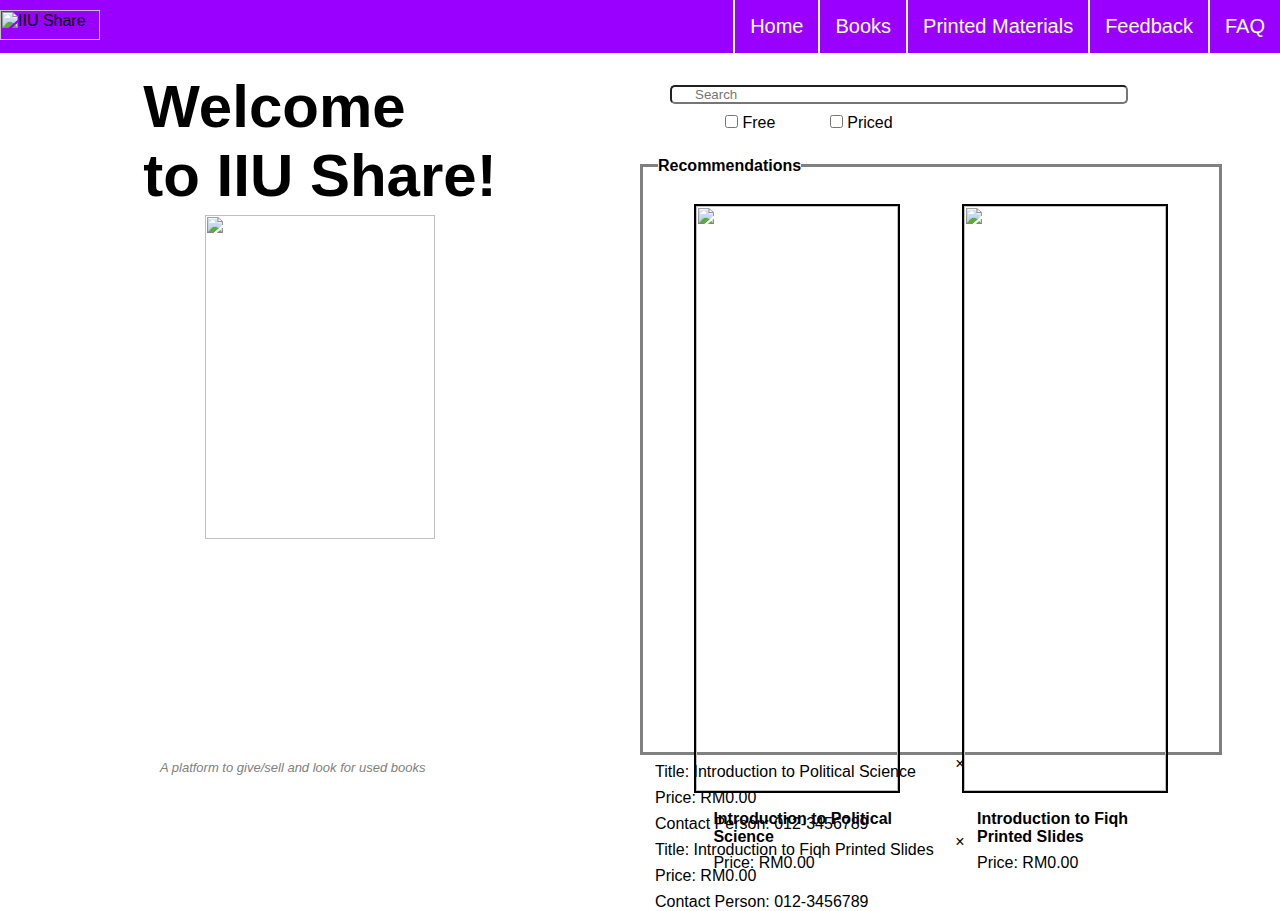
==== index.html @ 14b58a62 "Update index.html" ====
<html>
  <head>
    <meta charset="utf-8">
    <title>IIU Share</title>
    <link rel="stylesheet" href="/styles/index.css">
   
    <div class="topnav">
      <img src="/images/Logo.png" title="IIU Share">
      <a href="/pages/faq.html">FAQ</a>
      <a href="/pages/feedback.html">Feedback</a>
      <a href="/pages/PrintedMaterials.html">Printed Materials</a>
      <a href="/pages/bookCatalog.html">Books</a>
      <a href="/index.html">Home </a>
    </div>
  </head>

  <body>
    <div class="leftThings">
      <h1>Welcome<br>to IIU Share!</h1>
      <img src="/images/image1.png">
      <p>A platform to give/sell and look for used books</p>
    </div>

    <div class="rightThings">
      <div class="searchbox">
        <input type="text" placeholder="Search">
      </div>

      <div class="checkboxes">
          <input type="checkbox" id="price1">
            <label for="price1">Free</label>
          <input type="checkbox" id="price2">
            <label for="price2">Priced</label>
        </div>

        <div class="recommendations">
          <p><strong><mark>Recommendations</mark></strong></p>
          <div class="materialsRec">
            <div class="item">
              <img src="/images/poli.jpeg" width="100%">
            </div>
            <div class="item">
              <img src="/images/printed.jpeg" width="100%">
            </div>
          </div>
          <div class="description">
            <div class="detail">
              <p><strong>Introduction to Political Science</strong></p><br>
              <p>Price: RM0.00</p>
            </div>
            <div class="detail">
              <p><strong>Introduction to Fiqh Printed Slides</strong></p><br>
              <p>Price: RM0.00</p>
            </div>
          </div>
        </div>

  
        <div id="myModal" class="modal">
          <div class="modal-content">
            <span class="close">&times;</span>
            <p>Title: Introduction to Political Science</p><br>
            <p>Price: RM0.00</p><br>
            <p>Contact Person: 012-3456789</p>
          </div>
        </div>

        <div id="myModal1" class="modal1">
          <div class="modal-content1">
            <span class="close1">&times;</span>
            <p>Title: Introduction to Fiqh Printed Slides</p><br>
            <p>Price: RM0.00</p><br>
            <p>Contact Person: 012-3456789</p>
          </div>
        </div>

  </body>
  
   <script type="text/javascript">
     var modal =document.getElementById("myModal");
var modal1 = document.getElementById("myModal1")
var clicker = document.getElementById("imageClick")
var clicker1 = document.getElementById("imageClick1")
var span = document.getElementsByClassName("close")[0];
var span1 = document.getElementsByClassName("close1")[0];

clicker.onclick = function() {
  modal.style.display = "block";
}

clicker1.onclick = function () {
    modal1.style.display = "block";
}

span.onclick = function() {
  modal.style.display = "none";
}

span1.onclick = function() {
  modal1.style.display = "none";
}

window.onclick = function(event) {
  if (event.target == modal) {
    modal.style.display = "none";
  }
}

window.onclick = function(event) {
  if (event.target == modal1) {
    modal1.style.display = "none";
  }
}
    </script>
</html>
---- styles/index.css ----
* {
  padding: 0;
  margin: 0;
  font-family: Arial;
}


.topnav {
  background-color: #9900FF;
  overflow: hidden;
}

.topnav img {
  height: 30px;
  width: 100px;
  padding-top: 10px;
}

.topnav a {
  float: right;
  color: white;
  text-decoration: none;
  font-size: 20px;
  padding: 15px 15px;
  word-wrap: normal;
  display: inline-block;
  border-left:white 2px solid;
} /* style links inside nav bar */

.topnav a:hover {
  background-color: purple;
} /* change color when hover */

/* elements on left side */
.leftThings {
  width: 50%;
  text-align: center;
  float: left;
}

.leftThings h1 {
  display: inline-block;
  text-align: left;
  margin-top: 3%;
  margin-bottom: 5px;
  font-size: 60px;
}

.leftThings img {
  margin-bottom: 0;
  margin: auto;
  width: 60%;
  height: auto;
  display: block;
}

.leftThings p {
  margin-top: 5px;
  color: grey;
  font-style: italic;
  font-size: 13px;
  text-align: left;
  margin-left: 25%;
}

/* elements on right side */
.rightThings{
  float: right;
  width: 50%;
  text-align: center;
}

.searchbox {
  text-align: left;
  margin-top: 5%;
  margin-left: 30px;
}

.searchbox input{
  width: 75%;
  background-image: url('/images/magnifying-glass.png');
  background-repeat: no-repeat;
  background-position: 3px;
  padding-left: 23px;
  border-radius: 5px 5px 5px 5px;
}

.checkboxes{
  text-align: left;
  margin-top: 10px;
  margin-left: 35px;
}

.checkboxes input {
  margin-left: 50px;
}

.rightThings p {
  text-align: left;
  margin-top: -10px;
  margin-left: 15px;
}

mark {
  background-color: white;
}

.recommendations {
  width: 90%;
  height: 65%;
  border: 3px solid gray;
  margin: auto;
  margin-top: 5%;
  margin-left: 0px;
  margin-right: 50px;
  text-align: left;
}

.materialsRec {
  text-align: center;
}

.item {
  width: 35%;
  margin: 5%;
  display: inline-block;
  border: 2px solid black;

}


.description {
  margin-top: -30px;
 text-align: center;


}

.detail {
  width: 35%;
  margin: 5%;
  display: inline-block;
  text-align: left;
}
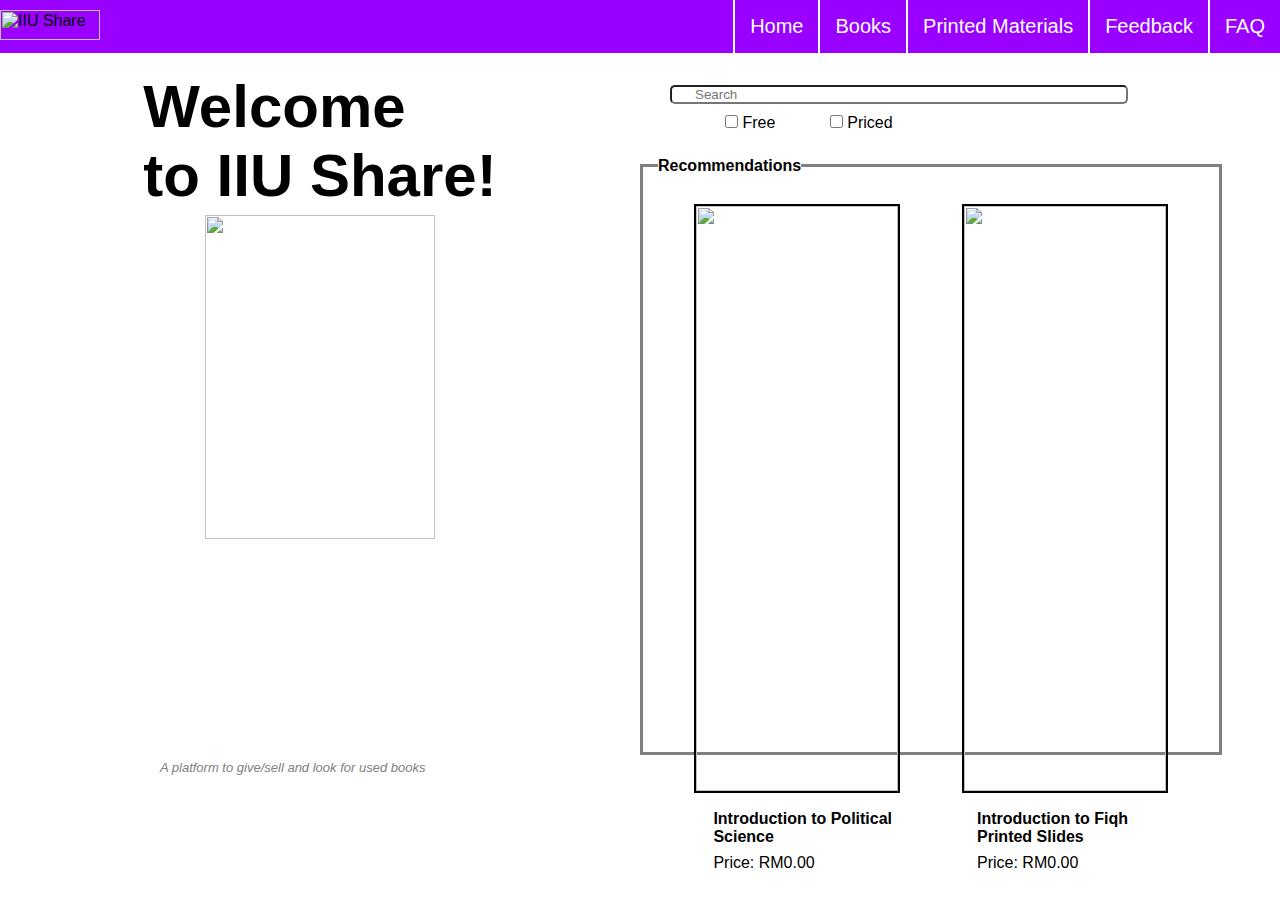
==== commit a65a34d7: "Update index.html" ====
--- a/index.html
+++ b/index.html
@@ -56,60 +56,7 @@
         </div>
 
   
-        <div id="myModal" class="modal">
-          <div class="modal-content">
-            <span class="close">&times;</span>
-            <p>Title: Introduction to Political Science</p><br>
-            <p>Price: RM0.00</p><br>
-            <p>Contact Person: 012-3456789</p>
-          </div>
-        </div>
-
-        <div id="myModal1" class="modal1">
-          <div class="modal-content1">
-            <span class="close1">&times;</span>
-            <p>Title: Introduction to Fiqh Printed Slides</p><br>
-            <p>Price: RM0.00</p><br>
-            <p>Contact Person: 012-3456789</p>
-          </div>
-        </div>
 
   </body>
-  
-   <script type="text/javascript">
-     var modal =document.getElementById("myModal");
-var modal1 = document.getElementById("myModal1")
-var clicker = document.getElementById("imageClick")
-var clicker1 = document.getElementById("imageClick1")
-var span = document.getElementsByClassName("close")[0];
-var span1 = document.getElementsByClassName("close1")[0];
 
-clicker.onclick = function() {
-  modal.style.display = "block";
-}
-
-clicker1.onclick = function () {
-    modal1.style.display = "block";
-}
-
-span.onclick = function() {
-  modal.style.display = "none";
-}
-
-span1.onclick = function() {
-  modal1.style.display = "none";
-}
-
-window.onclick = function(event) {
-  if (event.target == modal) {
-    modal.style.display = "none";
-  }
-}
-
-window.onclick = function(event) {
-  if (event.target == modal1) {
-    modal1.style.display = "none";
-  }
-}
-    </script>
 </html>
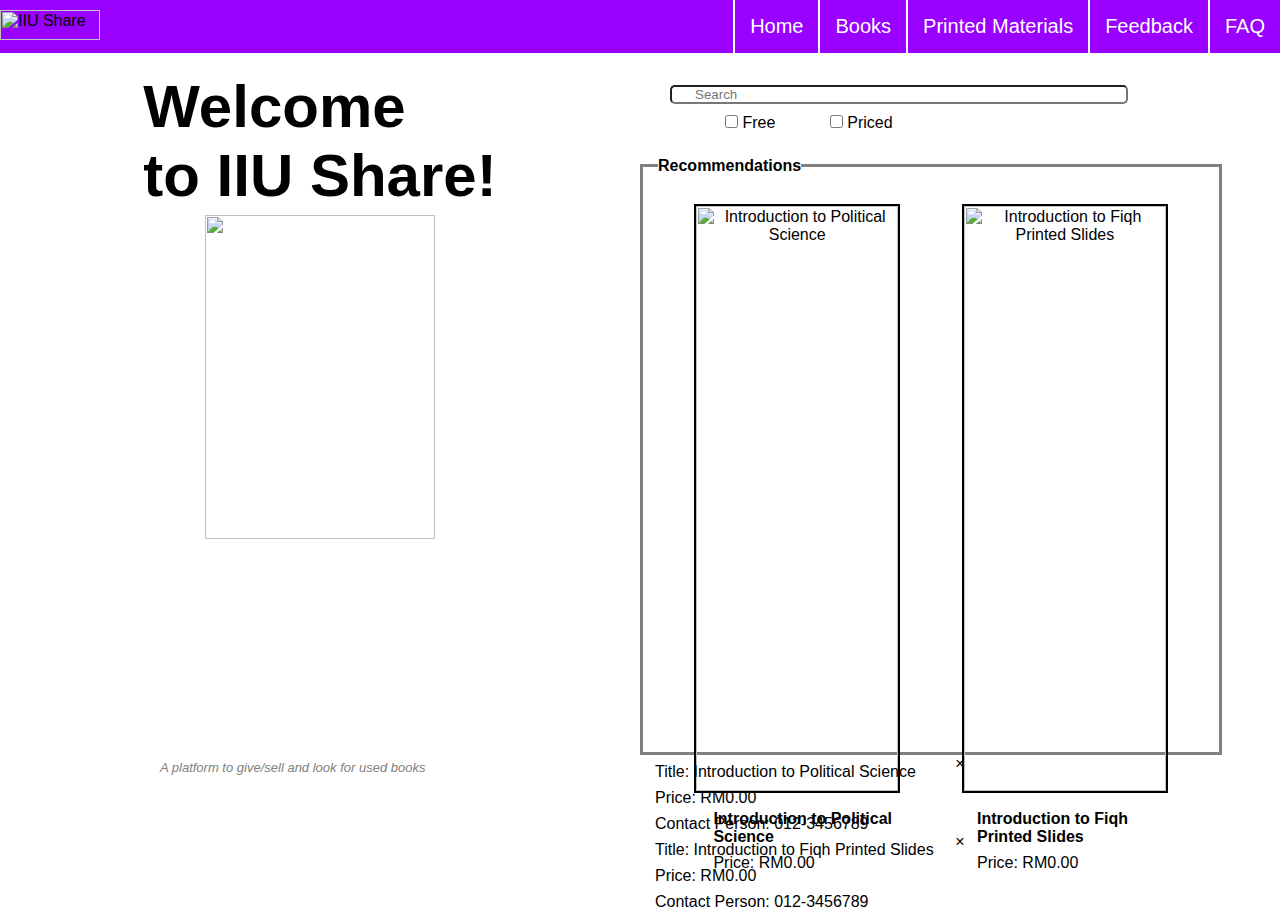
==== commit 950fc3d1: "Update index.html" ====
--- a/index.html
+++ b/index.html
@@ -3,7 +3,6 @@
     <meta charset="utf-8">
     <title>IIU Share</title>
     <link rel="stylesheet" href="/styles/index.css">
-   
     <div class="topnav">
       <img src="/images/Logo.png" title="IIU Share">
       <a href="/pages/faq.html">FAQ</a>
@@ -37,10 +36,10 @@
           <p><strong><mark>Recommendations</mark></strong></p>
           <div class="materialsRec">
             <div class="item">
-              <img src="/images/poli.jpeg" width="100%">
+              <img src="/images/poli.jpeg" title="Introduction to Political Science" width="100%" id="imageClick">
             </div>
             <div class="item">
-              <img src="/images/printed.jpeg" width="100%">
+              <img src="/images/printed.jpeg" title="Introduction to Fiqh Printed Slides" width="100%"  id="imageClick1">
             </div>
           </div>
           <div class="description">
@@ -54,9 +53,25 @@
             </div>
           </div>
         </div>
-
-  
-
+      
+        <div id="myModal" class="modal">
+          <div class="modal-content">
+            <span class="close">&times;</span>
+            <p>Title: Introduction to Political Science</p><br>
+            <p>Price: RM0.00</p><br>
+            <p>Contact Person: 012-3456789</p>
+          </div>
+          
+        </div><div id="myModal1" class="modal1">
+          <div class="modal-content1">
+            <span class="close1">&times;</span>
+            <p>Title: Introduction to Fiqh Printed Slides</p><br>
+            <p>Price: RM0.00</p><br>
+            <p>Contact Person: 012-3456789</p>
+          </div>
+        </div>
   </body>
 
+  <script type="text/javascript" src="/scripts/index1.js"></script>
+
 </html>
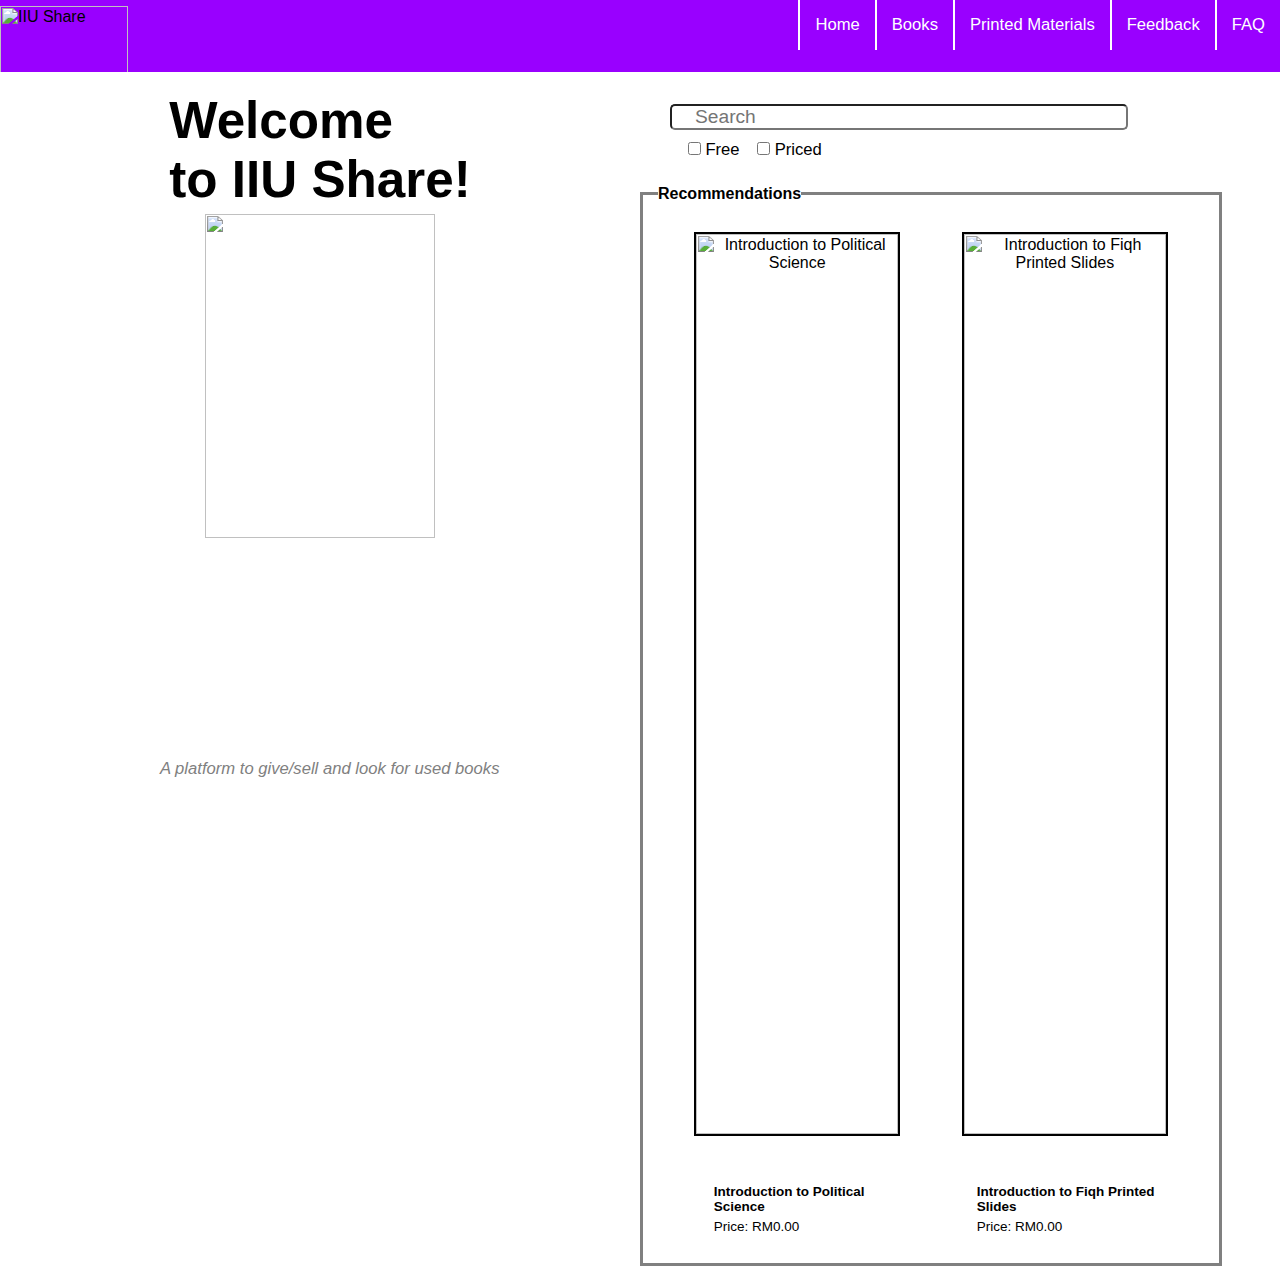
==== commit 297a6ec9: "Update index.html" ====
--- a/index.html
+++ b/index.html
@@ -57,17 +57,17 @@
         <div id="myModal" class="modal">
           <div class="modal-content">
             <span class="close">&times;</span>
-            <p>Title: Introduction to Political Science</p><br>
-            <p>Price: RM0.00</p><br>
-            <p>Contact Person: 012-3456789</p>
+            <p><strong>Title:</strong> Introduction to Political Science 5th Edition</p><br>
+            <p><strong>Price:</strong> RM0.00</p><br>
+            <p><strong>Contact Person:</strong> 0198765432</p>
           </div>
           
         </div><div id="myModal1" class="modal1">
           <div class="modal-content1">
             <span class="close1">&times;</span>
-            <p>Title: Introduction to Fiqh Printed Slides</p><br>
-            <p>Price: RM0.00</p><br>
-            <p>Contact Person: 012-3456789</p>
+            <p><strong>Title:</strong> RKFQ 2062 Introduction to Fiqh Printed Slides Chapter 4-7</p><br>
+            <p><strong>Price:</strong> RM0.00</p><br>
+            <p><strong>Contact Person:</strong> 0109912757</p>
           </div>
         </div>
   </body>
--- a/styles/index.css
+++ b/styles/index.css
@@ -4,23 +4,26 @@
   font-family: Arial;
 }
 
-
 .topnav {
   background-color: #9900FF;
   overflow: hidden;
+  margin: auto;
+  height: auto;
+  max-height:8%;
 }
 
 .topnav img {
-  height: 30px;
-  width: 100px;
-  padding-top: 10px;
+  padding-top: 0.5vmax;
+  padding-left: 0;
+  width: 10vw;
+  height: auto;
 }
 
 .topnav a {
   float: right;
   color: white;
   text-decoration: none;
-  font-size: 20px;
+  font-size: 1.3vw;
   padding: 15px 15px;
   word-wrap: normal;
   display: inline-block;
@@ -43,7 +46,7 @@
   text-align: left;
   margin-top: 3%;
   margin-bottom: 5px;
-  font-size: 60px;
+  font-size: 4vw;
 }
 
 .leftThings img {
@@ -58,16 +61,22 @@
   margin-top: 5px;
   color: grey;
   font-style: italic;
-  font-size: 13px;
+  font-size: 1.3vw;
   text-align: left;
   margin-left: 25%;
 }
 
 /* elements on right side */
 .rightThings{
-  float: right;
-  width: 50%;
+  width: 50%;
+  float: right;
   text-align: center;
+}
+
+.rightThings p {
+  text-align: left;
+  margin-top: -10px;
+  margin-left: 15px;
 }
 
 .searchbox {
@@ -83,22 +92,20 @@
   background-position: 3px;
   padding-left: 23px;
   border-radius: 5px 5px 5px 5px;
+  font-size: 1.5vw;
 }
 
 .checkboxes{
   text-align: left;
   margin-top: 10px;
   margin-left: 35px;
+  font-size: 3vw;
+  font-size: 1.3vmax;
 }
 
 .checkboxes input {
-  margin-left: 50px;
-}
-
-.rightThings p {
-  text-align: left;
-  margin-top: -10px;
-  margin-left: 15px;
+  margin-left: 1vmax;
+  margin-top: auto;
 }
 
 mark {
@@ -107,7 +114,7 @@
 
 .recommendations {
   width: 90%;
-  height: 65%;
+  height: auto;
   border: 3px solid gray;
   margin: auto;
   margin-top: 5%;
@@ -128,12 +135,11 @@
 
 }
 
-
 .description {
-  margin-top: -30px;
+  margin-top:0.1vh;
  text-align: center;
-
-
+  font-size: 10%;
+  font-size: 1.5vmin;
 }
 
 .detail {
@@ -142,3 +148,80 @@
   display: inline-block;
   text-align: left;
 }
+
+/* modal for first item in recommendations */
+.modal {
+  display: none; /* Hidden by default */
+  position: fixed; /* Stay in place */
+  z-index: 1; /* Sit on top */
+  padding-top: 200px; /* Location of the box */
+  left: 0;
+  top: 0;
+  width: 100%; /* Full width */
+  height: 100%; /* Full height */
+  overflow: auto; /* Enable scroll if needed */
+  background-color: rgb(0,0,0); /* Fallback color */
+  background-color: rgba(0,0,0,0.4); /* Black w/ opacity */
+}
+
+/* Modal Content */
+.modal-content {
+  background-color: #fefefe;
+  margin: auto;
+  padding: 20px;
+  border: 1px solid #888;
+  width: 50%;
+}
+
+/* The Close Button */
+.close {
+  color: #aaaaaa;
+  float: right;
+  font-size: 28px;
+  font-weight: bold;
+}
+
+.close:hover,
+.close:focus {
+  color: #000;
+  text-decoration: none;
+  cursor: pointer;
+}
+
+/* modal for second item in recommendations */
+.modal1 {
+  display: none; /* Hidden by default */
+  position: fixed; /* Stay in place */
+  z-index: 1; /* Sit on top */
+  padding-top: 200px; /* Location of the box */
+  left: 0;
+  top: 0;
+  width: 100%; /* Full width */
+  height: 100%; /* Full height */
+  overflow: auto; /* Enable scroll if needed */
+  background-color: rgb(0,0,0); /* Fallback color */
+  background-color: rgba(0,0,0,0.4); /* Black w/ opacity */
+}
+
+/* Modal Content */
+.modal-content1 {
+  background-color: #fefefe;
+  margin: auto;
+  padding: 20px;
+  border: 1px solid #888;
+  width: 50%;
+}
+
+.close1 {
+  color: #aaaaaa;
+  float: right;
+  font-size: 28px;
+  font-weight: bold;
+}
+
+.close1:hover,
+.close1:focus {
+  color: #000;
+  text-decoration: none;
+  cursor: pointer;
+}
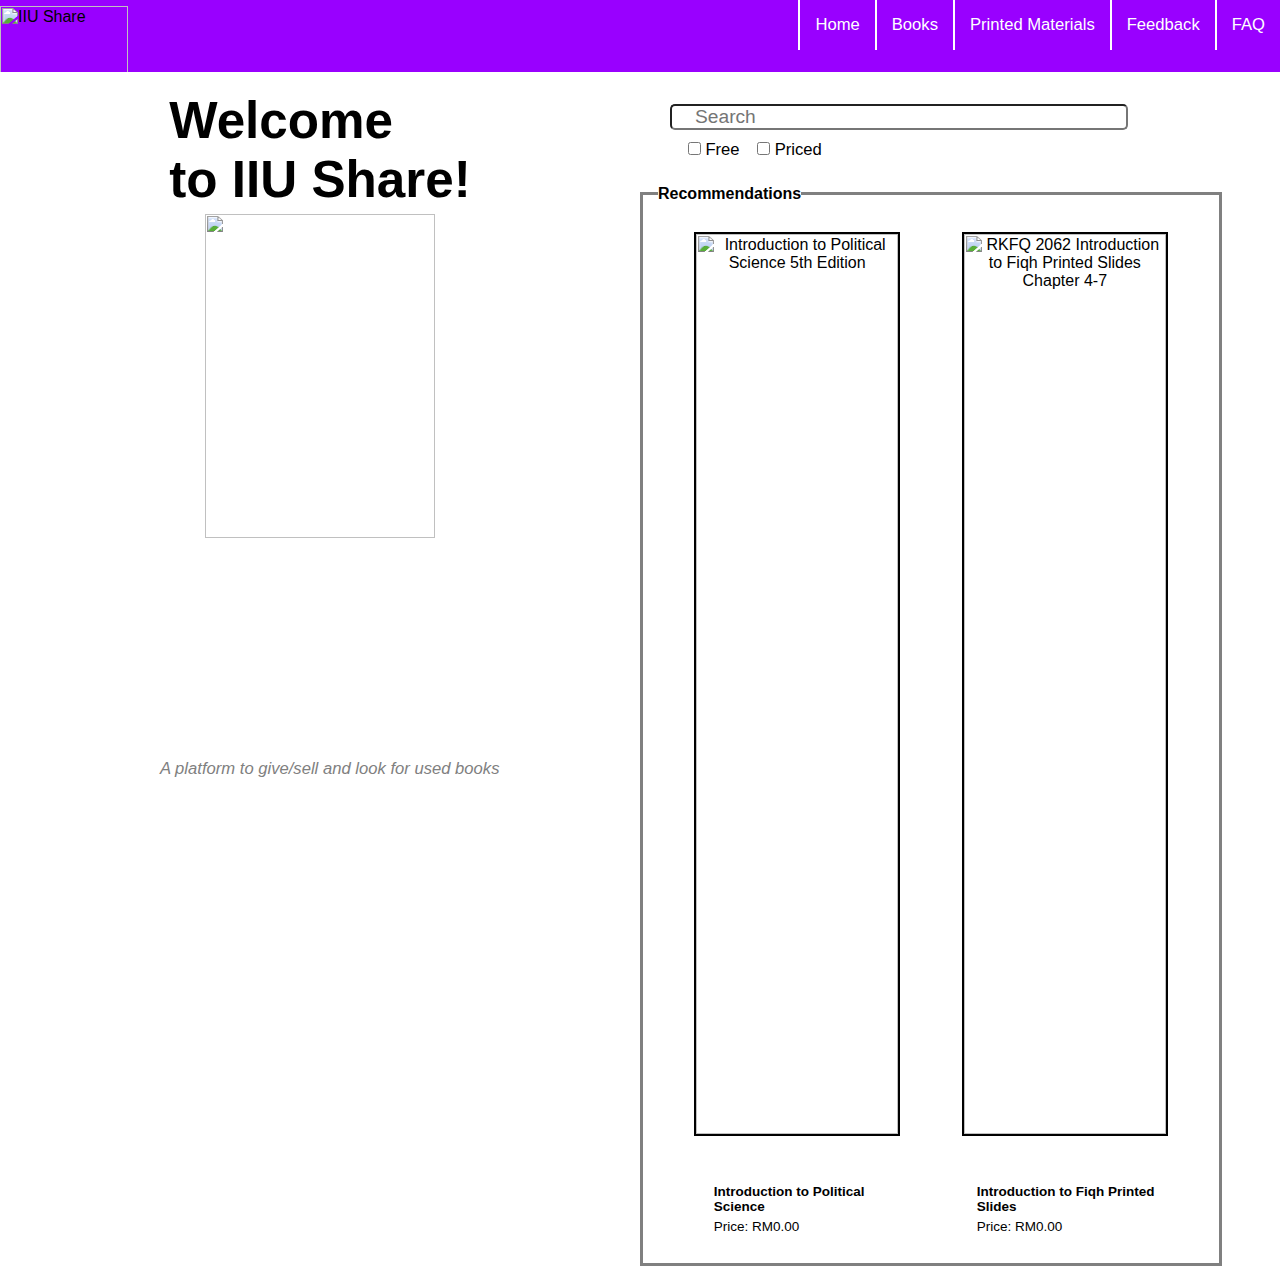
==== commit edf9db7e: "Update index.html" ====
--- a/index.html
+++ b/index.html
@@ -36,10 +36,10 @@
           <p><strong><mark>Recommendations</mark></strong></p>
           <div class="materialsRec">
             <div class="item">
-              <img src="/images/poli.jpeg" title="Introduction to Political Science" width="100%" id="imageClick">
+              <img src="/images/poli.jpeg" title="Introduction to Political Science 5th Edition" width="100%" id="imageClick">
             </div>
             <div class="item">
-              <img src="/images/printed.jpeg" title="Introduction to Fiqh Printed Slides" width="100%"  id="imageClick1">
+              <img src="/images/printed.jpeg" title="RKFQ 2062 Introduction to Fiqh Printed Slides Chapter 4-7" width="100%"  id="imageClick1">
             </div>
           </div>
           <div class="description">
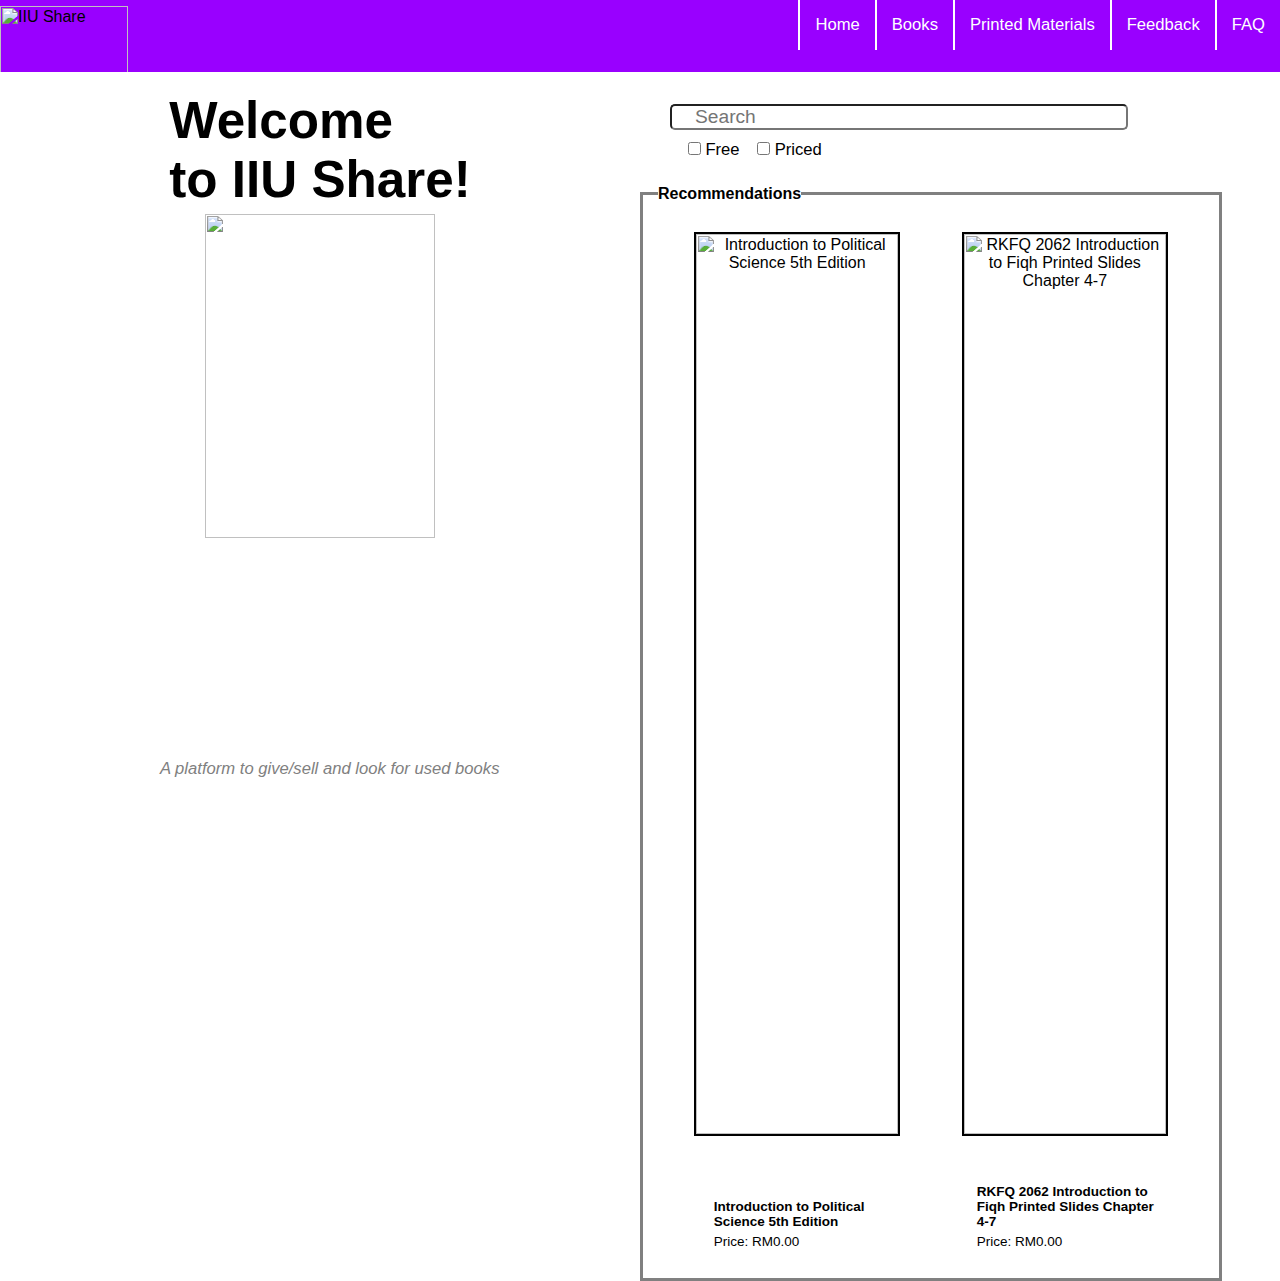
==== commit 82b923b7: "Update index.html" ====
--- a/index.html
+++ b/index.html
@@ -44,11 +44,11 @@
           </div>
           <div class="description">
             <div class="detail">
-              <p><strong>Introduction to Political Science</strong></p><br>
+              <p><strong>Introduction to Political Science 5th Edition</strong></p><br>
               <p>Price: RM0.00</p>
             </div>
             <div class="detail">
-              <p><strong>Introduction to Fiqh Printed Slides</strong></p><br>
+              <p><strong>RKFQ 2062 Introduction to Fiqh Printed Slides Chapter 4-7</strong></p><br>
               <p>Price: RM0.00</p>
             </div>
           </div>
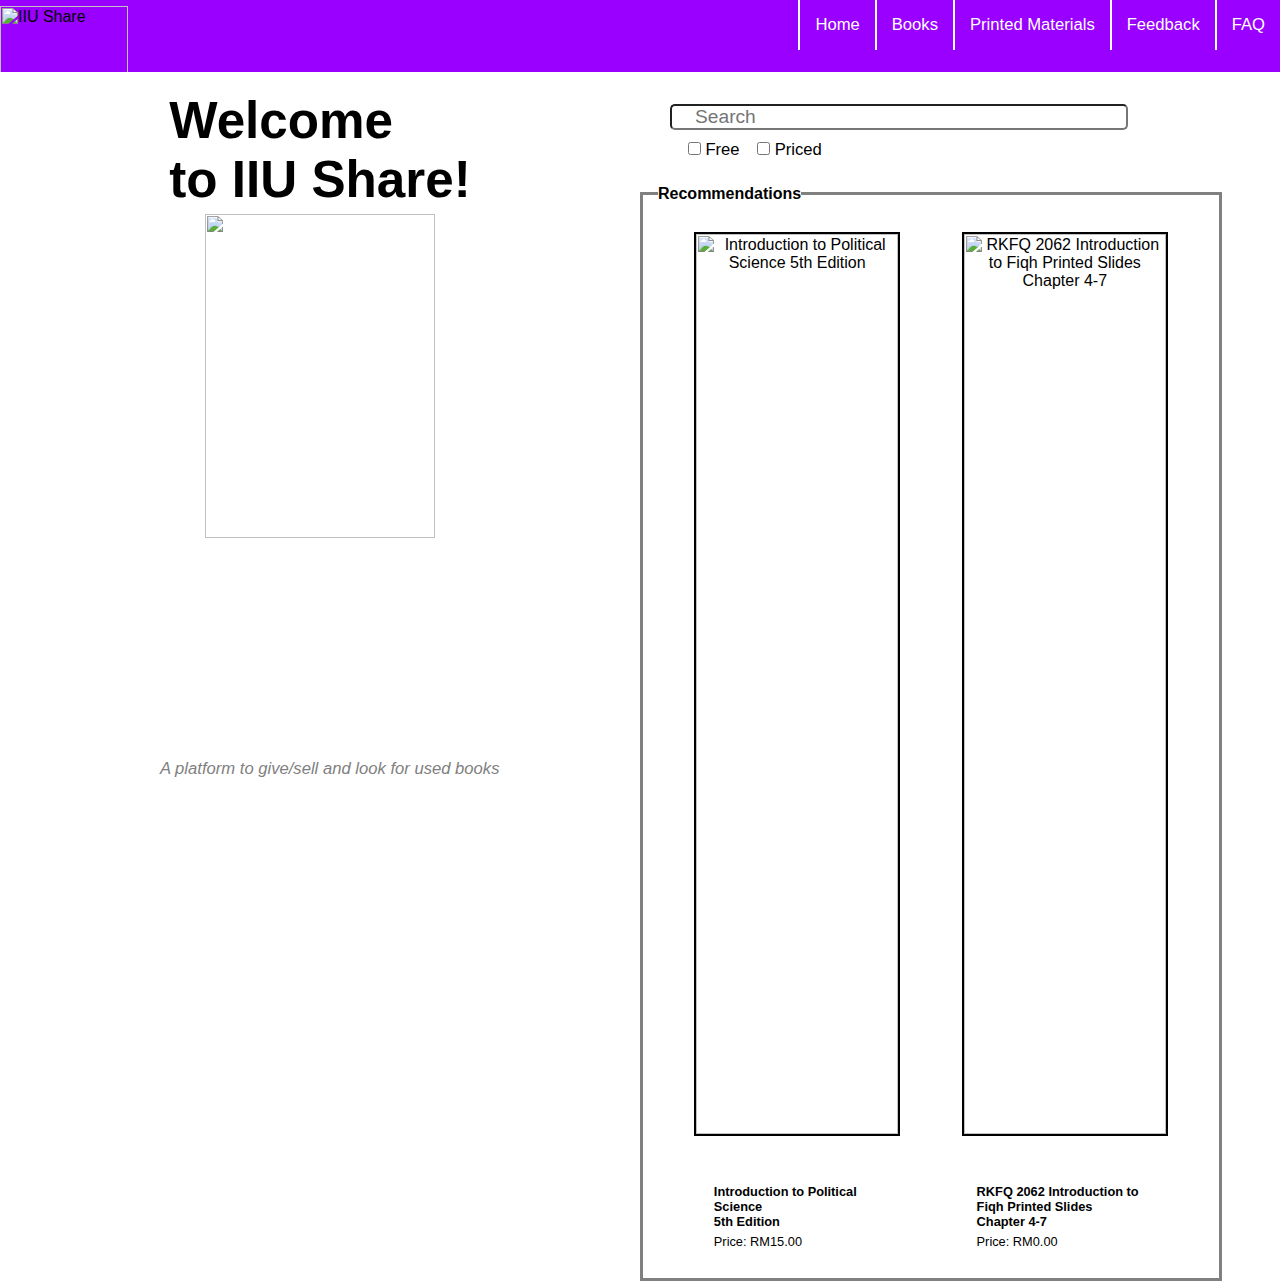
==== commit c0ab82d9: "Update index.html" ====
--- a/index.html
+++ b/index.html
@@ -44,11 +44,11 @@
           </div>
           <div class="description">
             <div class="detail">
-              <p><strong>Introduction to Political Science 5th Edition</strong></p><br>
-              <p>Price: RM0.00</p>
+              <p><strong>Introduction to Political Science<br> 5th Edition</strong></p><br>
+              <p>Price: RM15.00</p>
             </div>
             <div class="detail">
-              <p><strong>RKFQ 2062 Introduction to Fiqh Printed Slides Chapter 4-7</strong></p><br>
+              <p><strong>RKFQ 2062 Introduction to Fiqh Printed Slides<br>Chapter 4-7</strong></p><br>
               <p>Price: RM0.00</p>
             </div>
           </div>
@@ -58,7 +58,7 @@
           <div class="modal-content">
             <span class="close">&times;</span>
             <p><strong>Title:</strong> Introduction to Political Science 5th Edition</p><br>
-            <p><strong>Price:</strong> RM0.00</p><br>
+            <p><strong>Price:</strong> RM15.00</p><br>
             <p><strong>Contact Person:</strong> 0198765432</p>
           </div>
           
--- a/styles/index.css
+++ b/styles/index.css
@@ -132,14 +132,14 @@
   margin: 5%;
   display: inline-block;
   border: 2px solid black;
-
 }
 
 .description {
   margin-top:0.1vh;
- text-align: center;
-  font-size: 10%;
-  font-size: 1.5vmin;
+  text-align: center;
+  font-size: 10px;
+  font-size:1vmax;
+  line-height: 15px 2vmin;
 }
 
 .detail {
